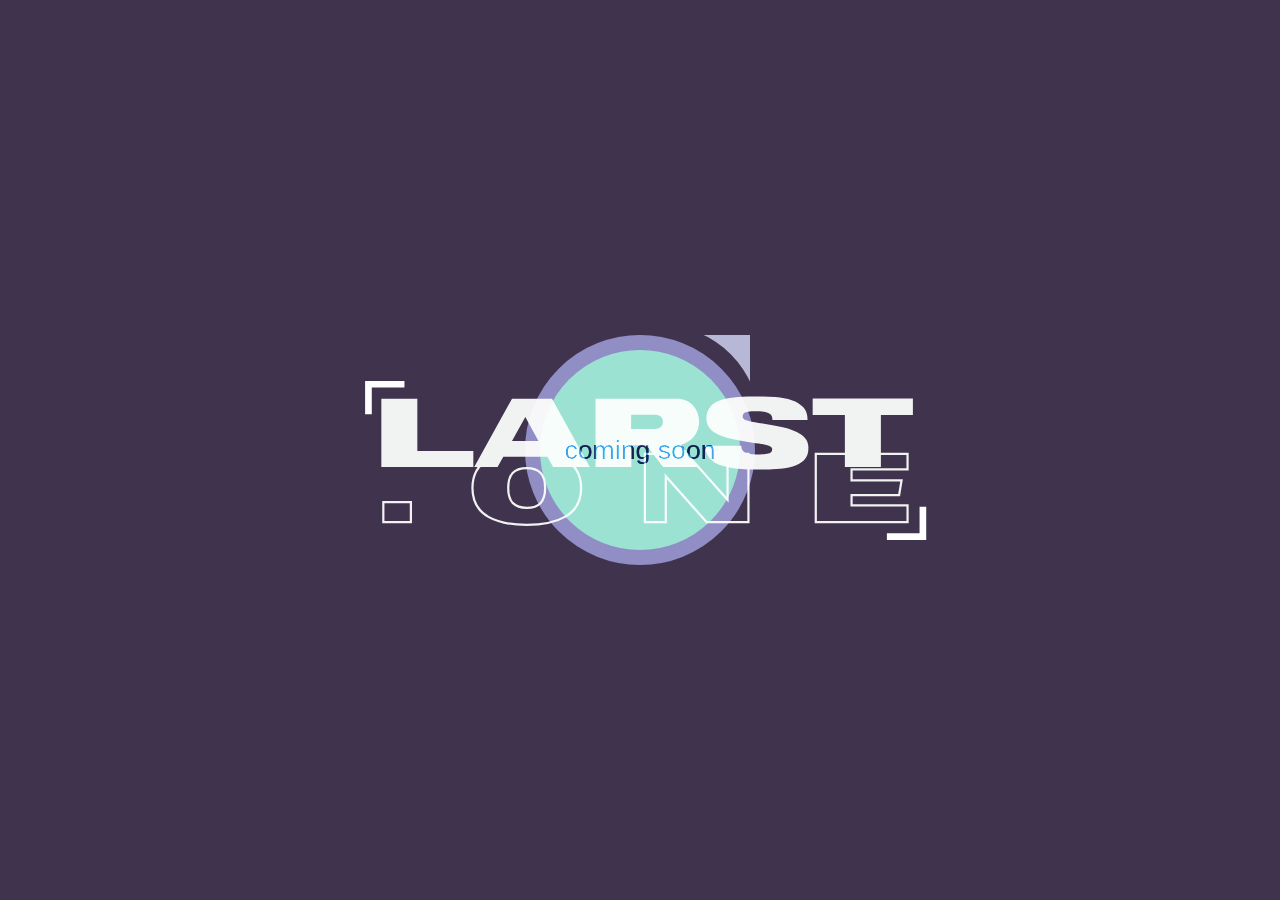
==== index.html @ 5fbaf9de "Add files via upload" ====
<!doctype html>
<html>
<head>
	<meta charset="UTF-8">
	<title>larst.one</title>
	<link href="main.css" rel="stylesheet" type="text/css">
</head>
<body>
	<div class="wrapper">
		<div class="container">
			<div class="triangle"></div>
			<div class="cutout"></div>
		</div>
		<div class="circle"><p>coming soon</p></div>
	</div>
	<div class="logo">
		<img src="images/placeholder logo.svg" alt="logo">
	</div>
</body>
</html>
---- main.css ----
@charset "UTF-8";
/* CSS Document */

body{
	background:#3F334D;
	margin:0;
}

.logo{
	width:100vw;
	height:100vh;
	display: flex;
	position:relative;
	justify-content: center;
	align-items: center;
}

.wrapper{
	width:100vw;
	height:100vh;
	position: absolute;
	display:flex;
	justify-content: center;
	align-items: center;
}
.circle{
	display:flex;
	align-items: center;
	justify-content: center;
	background: #BDEDE0;
	width:200px;
	height:200px;
	border-radius:50%;
	font-family: "Gill Sans", "Gill Sans MT", "Myriad Pro", "DejaVu Sans Condensed", Helvetica, Arial, "sans-serif";
	font-size: 20pt;
	color:#26547C;
	border: 15px solid #B6B8D6;
	z-index:2;
	mix-blend-mode: hard-light;
}

.cutout{
	width:200px;
	height:200px;
	background:#3F334D;
	position:absolute;
	border-radius:50%;
	margin-left:-90px;
	margin-top:-10px;
	
}

.container{
	position:absolute;
	height:230px;
	display:flex;
	margin-left: 20px;
	
}

.triangle{
	position:absolute;
	width:0px;
	height:0px;
	border-bottom: 50px solid transparent;
	border-left: 50px solid transparent;
	border-right: 50px solid #B6B8D6;
}
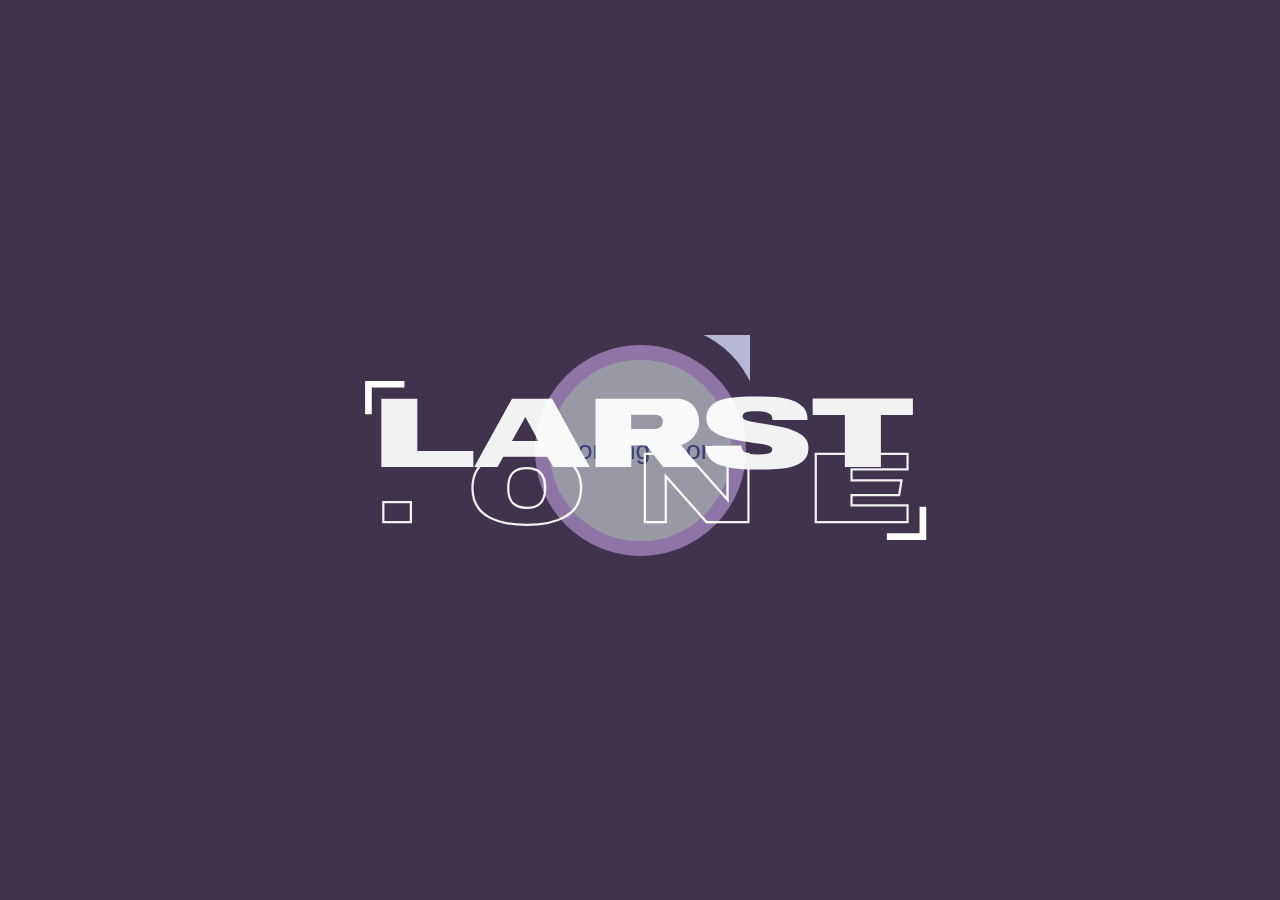
==== commit 53c1a575: "Add files via upload" ====
--- a/index.html
+++ b/index.html
@@ -17,4 +17,10 @@
 		<img src="images/placeholder logo.svg" alt="logo">
 	</div>
 </body>
+	
+<style>
+body{
+	opacity:100;
+}	
+</style>
 </html>
--- a/main.css
+++ b/main.css
@@ -4,6 +4,13 @@
 body{
 	background:#3F334D;
 	margin:0;
+	animation: fadeIn ease-in-out 2s;
+	animation-delay: 500ms;
+}
+
+@keyframes fadeIn{
+	0% {opacity:0;}
+	100% {opacity:1;}
 }
 
 .logo{
@@ -23,20 +30,40 @@
 	justify-content: center;
 	align-items: center;
 }
+
 .circle{
 	display:flex;
 	align-items: center;
 	justify-content: center;
 	background: #BDEDE0;
-	width:200px;
-	height:200px;
+	width:181px;
+	height:181px;
 	border-radius:50%;
 	font-family: "Gill Sans", "Gill Sans MT", "Myriad Pro", "DejaVu Sans Condensed", Helvetica, Arial, "sans-serif";
 	font-size: 20pt;
 	color:#26547C;
 	border: 15px solid #B6B8D6;
 	z-index:2;
-	mix-blend-mode: hard-light;
+	opacity: 50%;
+	mix-blend-mode: color-dodge;
+	transition: 700ms ease-in-out;
+	animation: growShrink ease-in-out 2s;
+	animation-delay: 3s;
+}
+
+@keyframes growShrink{
+	25%{transform:scale(1.1);
+	mix-blend-mode: normal;
+	opacity:100%;}
+	75%{transform:scale(1.1);
+	mix-blend-mode: normal;
+	opacity:100%;}
+}
+
+.circle:hover{
+	transform:scale(1.1);
+	mix-blend-mode: normal;
+	opacity:100%;
 }
 
 .cutout{
@@ -55,7 +82,6 @@
 	height:230px;
 	display:flex;
 	margin-left: 20px;
-	
 }
 
 .triangle{
@@ -65,4 +91,12 @@
 	border-bottom: 50px solid transparent;
 	border-left: 50px solid transparent;
 	border-right: 50px solid #B6B8D6;
-}+}
+
+p{
+	transition:700ms;
+}
+
+.circle:hover p{
+	transform:rotate(-5deg)
+}
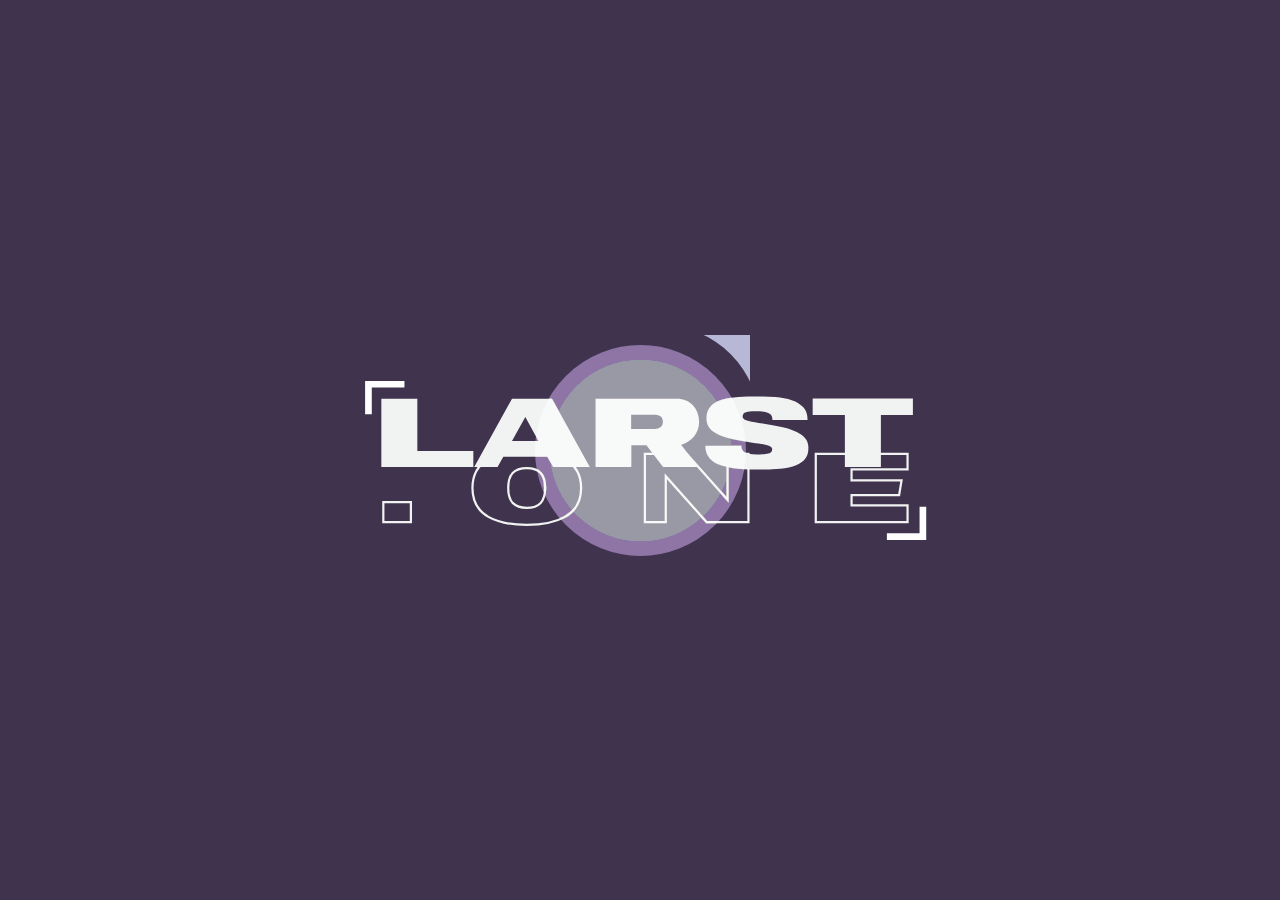
==== commit cb026fab: "Add files via upload" ====
--- a/index.html
+++ b/index.html
@@ -11,16 +11,10 @@
 			<div class="triangle"></div>
 			<div class="cutout"></div>
 		</div>
-		<div class="circle"><p>coming soon</p></div>
+		<div class="circle"><p>coming soon!</p></div>
 	</div>
 	<div class="logo">
 		<img src="images/placeholder logo.svg" alt="logo">
 	</div>
 </body>
-	
-<style>
-body{
-	opacity:100;
-}	
-</style>
 </html>
--- a/main.css
+++ b/main.css
@@ -4,8 +4,7 @@
 body{
 	background:#3F334D;
 	margin:0;
-	animation: fadeIn ease-in-out 2s;
-	animation-delay: 500ms;
+	animation: fadeIn ease-in-out 2s 500ms;
 }
 
 @keyframes fadeIn{
@@ -47,8 +46,7 @@
 	opacity: 50%;
 	mix-blend-mode: color-dodge;
 	transition: 700ms ease-in-out;
-	animation: growShrink ease-in-out 2s;
-	animation-delay: 3s;
+	animation: growShrink ease-in-out 2s 3s;
 }
 
 @keyframes growShrink{
@@ -94,9 +92,17 @@
 }
 
 p{
+	opacity:0;
 	transition:700ms;
+	animation: rotateText ease-in-out 2s 3s;
+}
+
+@keyframes rotateText{
+	25%{opacity:1; transform:rotate(-5deg)}
+	75%{opacity:1; transform:rotate(-5deg)}
 }
 
 .circle:hover p{
+	opacity:1;
 	transform:rotate(-5deg)
 }
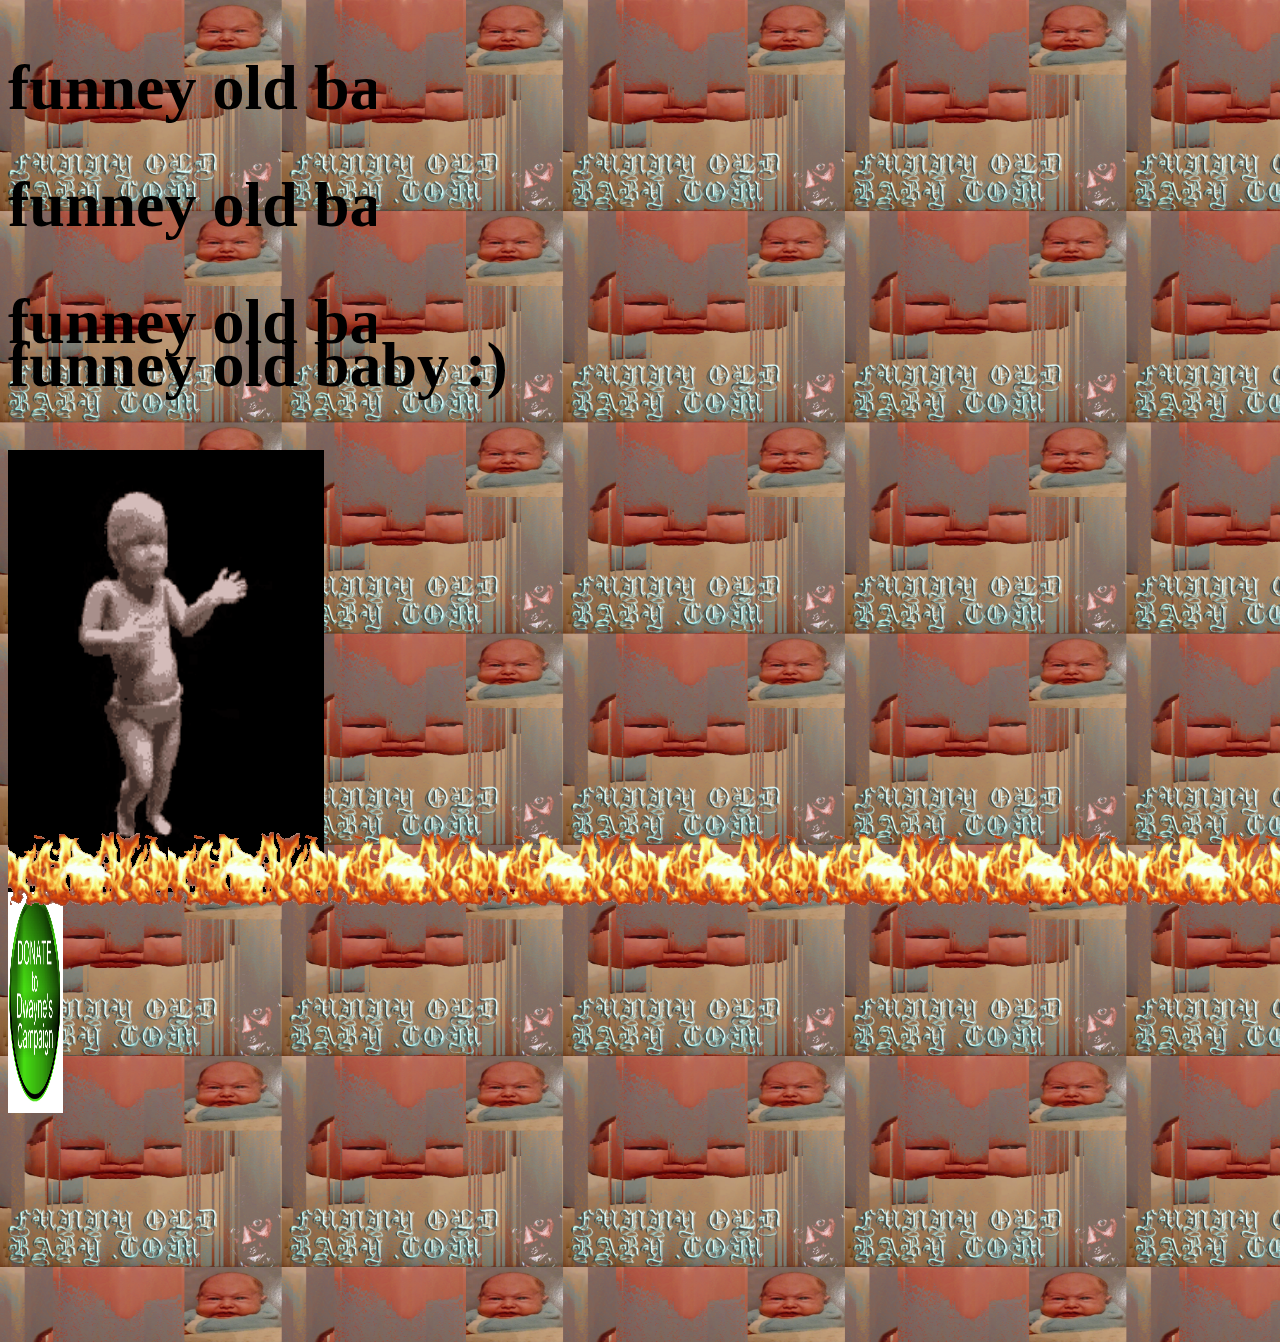
==== commit 856f7f89: "hard baby" ====
--- a/index.html
+++ b/index.html
@@ -1,20 +1,26 @@
-<!doctype html>
 <html>
-<head>
-	<meta charset="UTF-8">
-	<title>larst.one</title>
-	<link href="main.css" rel="stylesheet" type="text/css">
-</head>
-<body>
-	<div class="wrapper">
-		<div class="container">
-			<div class="triangle"></div>
-			<div class="cutout"></div>
-		</div>
-		<div class="circle"><p>coming soon!</p></div>
-	</div>
-	<div class="logo">
-		<img src="images/placeholder logo.svg" alt="logo">
-	</div>
-</body>
-</html>
+    <head>
+        <title>Funny     Old baby</title>
+        <link rel="stylesheet" href="style.css">
+    </head>
+
+    <div id="wrapper">
+        <div id="fire"></div>
+    </div>
+        <div  id="baby">
+            <h1>funney old baby :)</h1>
+            <h1>funney old baby :)</h1>
+            <h1 id="byebye">funney old baby :)</h1>
+            <h1>funney old baby :)</h1>
+        </div>
+
+        <div><img src="babydance.gif"></div>
+
+
+        <div id="donate"><a href="https://funnyoldbaby.com"> <img src="donate_button.jpg"/> </a> 
+            <body></div>
+
+       
+
+    </body>
+</html>--- a/style.css
+++ b/style.css
@@ -0,0 +1,67 @@
+body{
+    background-image: url(funnyoldbaby.png); 
+    background-repeat: repeat; 
+    background-size: 22%;
+}
+
+#baby{
+    width: 11.5em;
+    height: 50%;
+}
+#baby, h1{
+    font-size: 2em;
+    overflow: hidden;
+    white-space: nowrap;
+}
+
+#donate{
+    z-index: 10;
+    width: 100vw;
+    display: flex;
+    justify-items: center;
+}
+
+#donate, img{
+    height:50%;
+    width: 25%;
+    
+}
+
+#wrapper{
+    z-index: 9;
+    height: 100vh;
+    width: 100vw;
+    position: fixed;
+    display: flex;
+    align-items: flex-end;
+}
+
+#fire{
+    background-image: url(fire.png);
+    height: 10%;
+    width: 100%;
+    position: absolute;
+    -webkit-animation: linear forwards;
+    -webkit-animation-name: run;
+    -webkit-animation-duration: 10s;
+  }
+
+  @-webkit-keyframes run {
+    0% {
+      left: 0;
+    }
+    50% {
+      left: 0%;
+    }
+    100% {
+      left: 100%;    
+    }
+  }
+
+  #byebye{
+    position: absolute;
+    -webkit-animation: linear forwards;
+    -webkit-animation-name: run;
+    -webkit-animation-duration: 10s;
+  }
+
